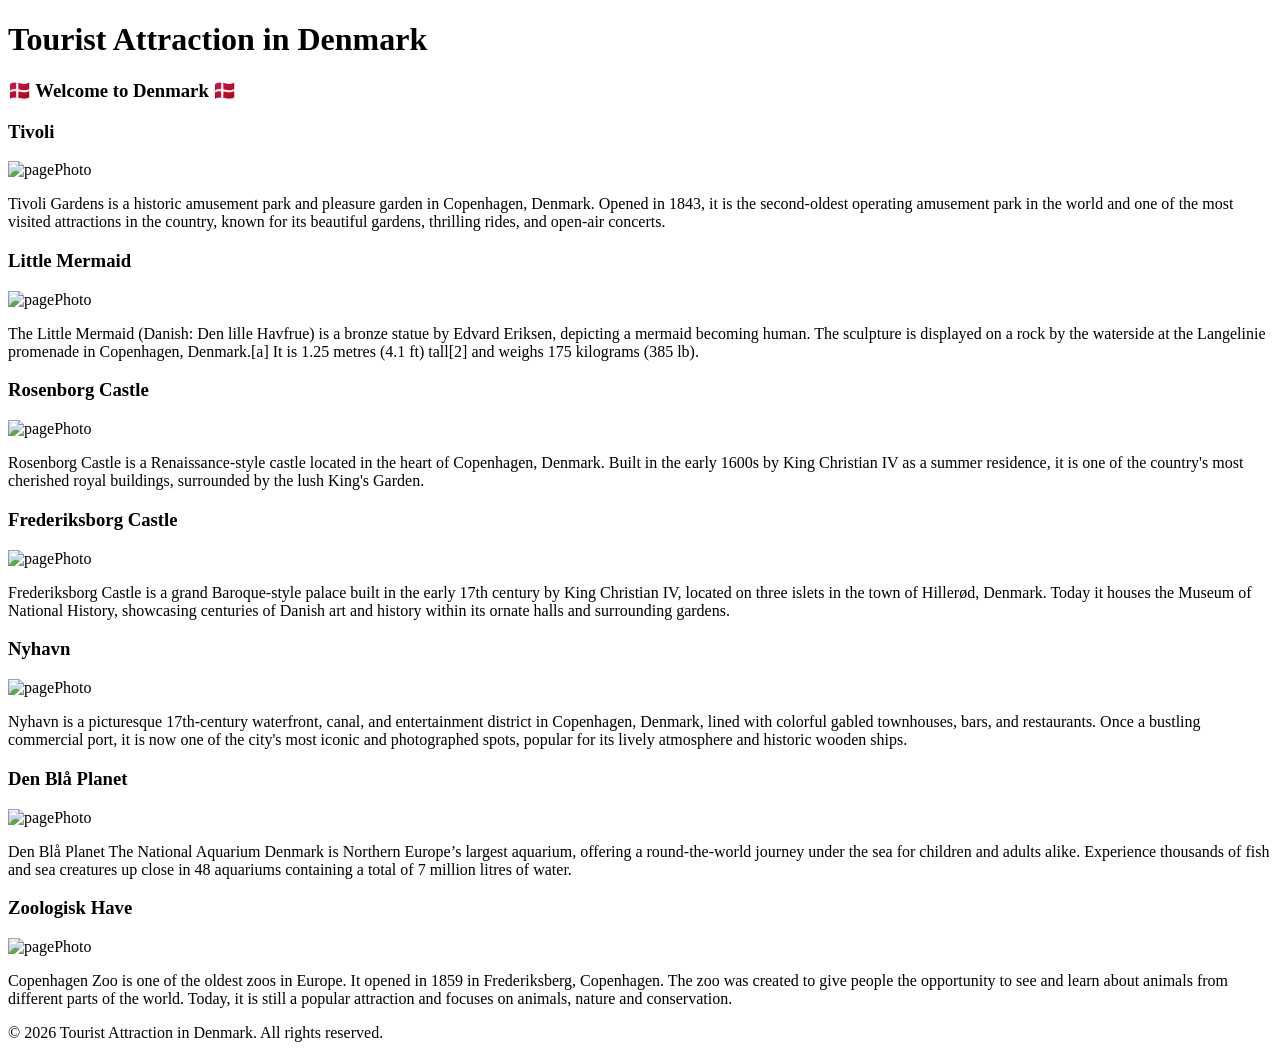
==== src/main/resources/static/index.html @ 947b7141 "Zoo" ====
<!DOCTYPE html>
<html lang="en">
<head>
    <meta charset="UTF-8">
    <meta name="viewport" content="width=device-width, initial-scale=1.0">
    <link rel="preconnect" href="https://fonts.googleapis.com">
    <link rel="preconnect" href="https://fonts.gstatic.com" crossorigin>
    <link href="https://fonts.googleapis.com/css2?family=Satisfy&display=swap" rel="stylesheet">
    <link rel="stylesheet" href="/css/tourist.css">
    <title>Tourist Guide</title>

</head>
<body>
<div class = "main-container">
    <header>
        <h1 id="main-header"> Tourist Attraction in Denmark </h1>
    </header>
    <h3 class="highlight"> 🇩🇰 Welcome to Denmark 🇩🇰</h3>
</div>


<div class="grid-container">
    <div class="box">
        <h3> Tivoli</h3>
        <img src="/images/Tivoli.webp"
             alt="pagePhoto">
        <p class = "highlight">
            Tivoli Gardens is a historic amusement park and pleasure garden in Copenhagen, Denmark.
            Opened in 1843, it is the second-oldest operating amusement park in the world and one of the most visited attractions in the country,
            known for its beautiful gardens, thrilling rides, and open-air concerts.
        </p>
    </div>

        <div class="box">
            <h3> Little Mermaid </h3>
            <img src="/images/Littlemermaid.png"
                 alt="pagePhoto">
            <p class= "highlight">
                The Little Mermaid (Danish: Den lille Havfrue) is a bronze statue by Edvard Eriksen,
                depicting a mermaid becoming human. The sculpture is displayed on a rock by the waterside
                at the Langelinie promenade in Copenhagen, Denmark.[a] It is 1.25 metres (4.1 ft) tall[2]
                and weighs 175 kilograms (385 lb).
            </p>
        </div>

    <div class="box">
        <h3> Rosenborg Castle </h3>
        <img src="/images/Rosenborg-Castile.webp"
             alt="pagePhoto">
        <p class = "highlight">
            Rosenborg Castle is a Renaissance-style castle located in the heart of Copenhagen, Denmark.
            Built in the early 1600s by King Christian IV as a summer residence, it is one of the country's
            most cherished royal buildings, surrounded by the lush King's Garden.
        </p>

    </div>

    <div class="box">
        <h3> Frederiksborg Castle </h3>
        <img src="/images/Frederiksborg-Castle.jpg"
             alt="pagePhoto">
        <p class = "highlight">
            Frederiksborg Castle is a grand Baroque-style palace built in the early 17th century by King Christian IV, located on three islets in the town of Hillerød, Denmark.
            Today it houses the Museum of National History, showcasing centuries of Danish art and history within its ornate halls and surrounding gardens.
        </p>
    </div>

    <div class="box">
        <h3> Nyhavn </h3>
        <img src="/images/Copenhagen-Nyhavn.jpg"
             alt="pagePhoto">
        <p class = "highlight">
            Nyhavn is a picturesque 17th-century waterfront, canal, and entertainment district in Copenhagen, Denmark, lined with colorful gabled townhouses, bars, and restaurants.
            Once a bustling commercial port, it is now one of the city's most iconic and photographed spots, popular for its lively atmosphere and historic wooden ships.
        </p>
    </div>
    <div class="box">
    <h3>Den Blå Planet</h3>
    <img src="/images/img.png"
         alt="pagePhoto">
    <p class = "highlight">
    Den Blå Planet The National Aquarium Denmark is Northern Europe’s largest aquarium, offering a round-the-world journey under the sea for children and adults alike.
        Experience thousands of fish and sea creatures up close in 48 aquariums containing a total of 7 million litres of water.
    </p>
</div>
    <div class="box">
        <h3>Zoologisk Have</h3>
        <img src="/images/img_1.png"
             alt="pagePhoto">
        <p class = "highlight">
            Copenhagen Zoo is one of the oldest zoos in Europe. It opened in 1859 in Frederiksberg, Copenhagen.
            The zoo was created to give people the opportunity to see and learn about animals from different parts of the world.
            Today, it is still a popular attraction and focuses on animals, nature and conservation.
        </p>
    </div>
<footer>
    <p> &copy; 2026 Tourist Attraction in Denmark. All rights reserved.</p>
</footer>
</body>
</html>
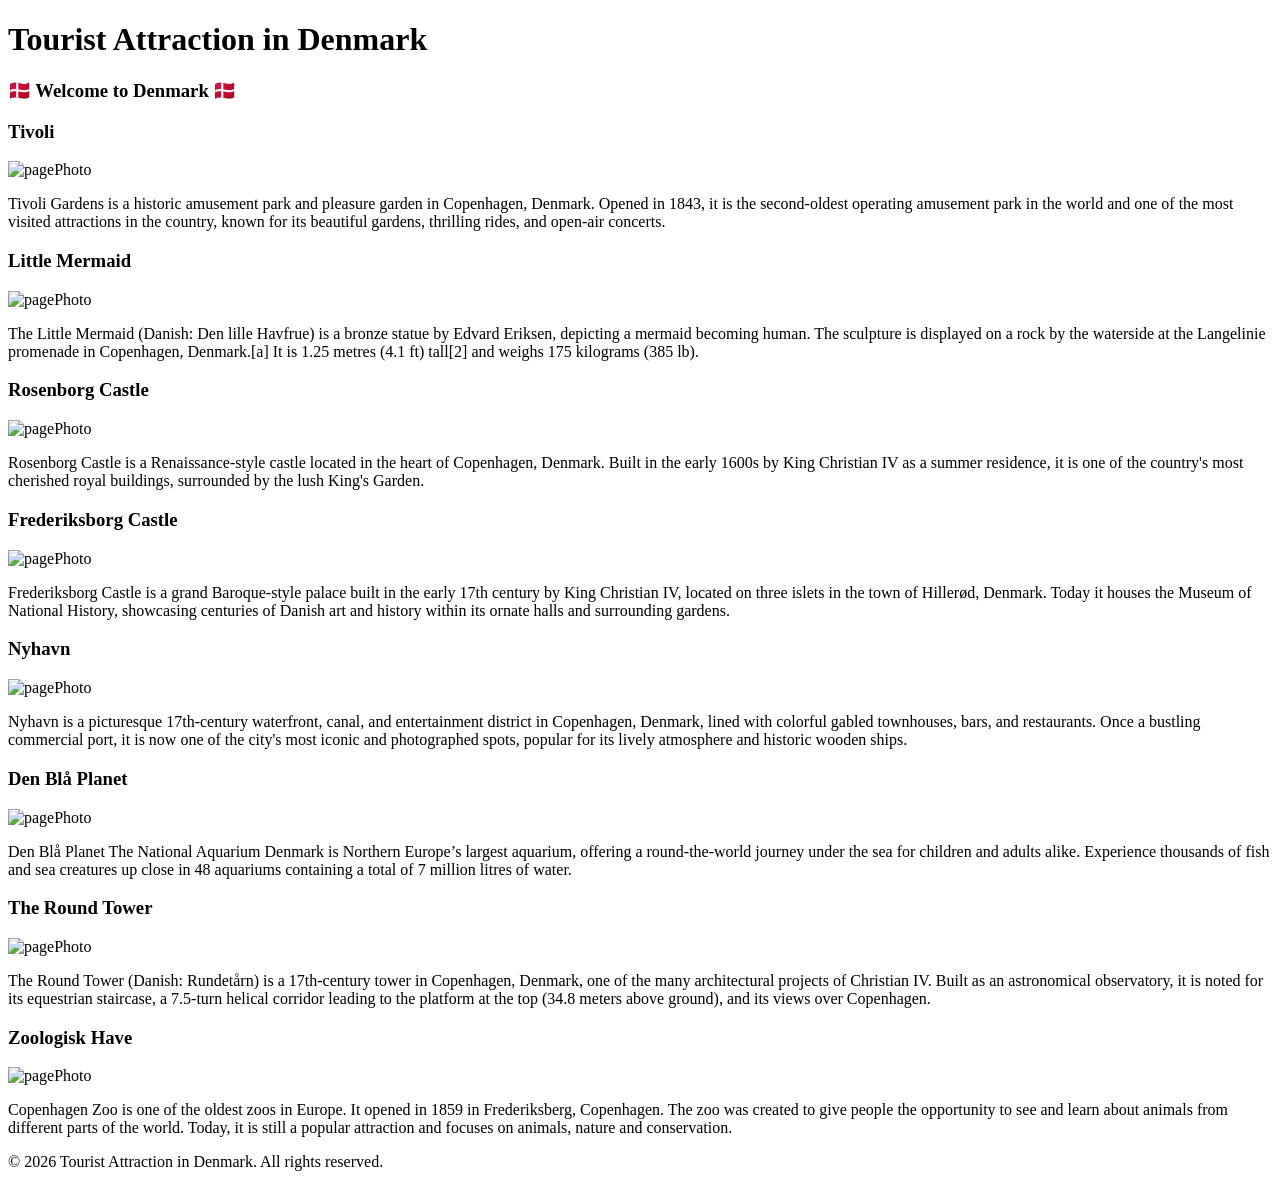
==== commit a209b5b9: "Merge branch 'Zoo' # Conflicts: #	src/main/resources/static/index.html" ====
--- a/src/main/resources/static/index.html
+++ b/src/main/resources/static/index.html
@@ -83,6 +83,19 @@
         Experience thousands of fish and sea creatures up close in 48 aquariums containing a total of 7 million litres of water.
     </p>
 </div>
+
+    <div class="box">
+        <h3> The Round Tower </h3>
+        <img src="/images/theroundtower.png"
+             alt="pagePhoto">
+        <p class = "highlight">
+            The Round Tower (Danish: Rundetårn) is a 17th-century tower in Copenhagen, Denmark, one of the many architectural projects of Christian IV.
+            Built as an astronomical observatory, it is noted for its equestrian staircase, a 7.5-turn helical corridor leading to the platform at the top (34.8 meters above ground), and its views over Copenhagen.
+        </p>
+    </div>
+
+
+
     <div class="box">
         <h3>Zoologisk Have</h3>
         <img src="/images/img_1.png"
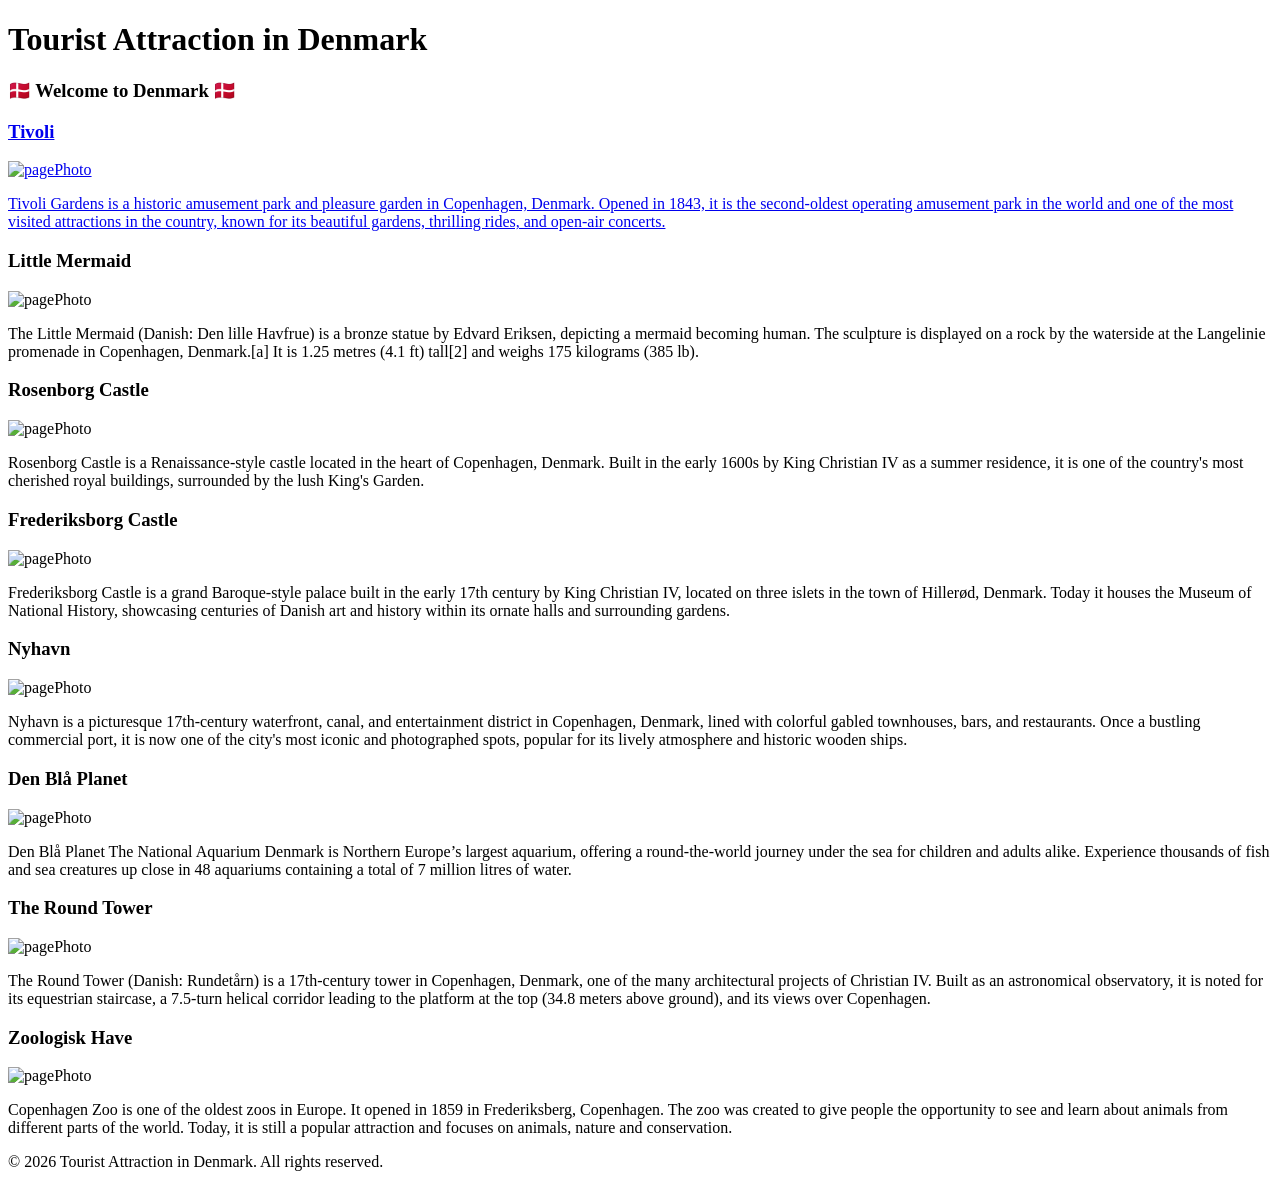
==== commit 00763cbc: "Add Frederiksborg Castle entry, Tivoli detail link, fix unclosed grid-container div Co-Authored-By: " ====
--- a/src/main/resources/static/index.html
+++ b/src/main/resources/static/index.html
@@ -20,7 +20,8 @@
 
 
 <div class="grid-container">
-    <div class="box">
+
+    <a href="Tivoli.html" class="box">
         <h3> Tivoli</h3>
         <img src="/images/Tivoli.webp"
              alt="pagePhoto">
@@ -29,7 +30,7 @@
             Opened in 1843, it is the second-oldest operating amusement park in the world and one of the most visited attractions in the country,
             known for its beautiful gardens, thrilling rides, and open-air concerts.
         </p>
-    </div>
+    </a>
 
         <div class="box">
             <h3> Little Mermaid </h3>
@@ -106,6 +107,9 @@
             Today, it is still a popular attraction and focuses on animals, nature and conservation.
         </p>
     </div>
+
+</div>
+
 <footer>
     <p> &copy; 2026 Tourist Attraction in Denmark. All rights reserved.</p>
 </footer>
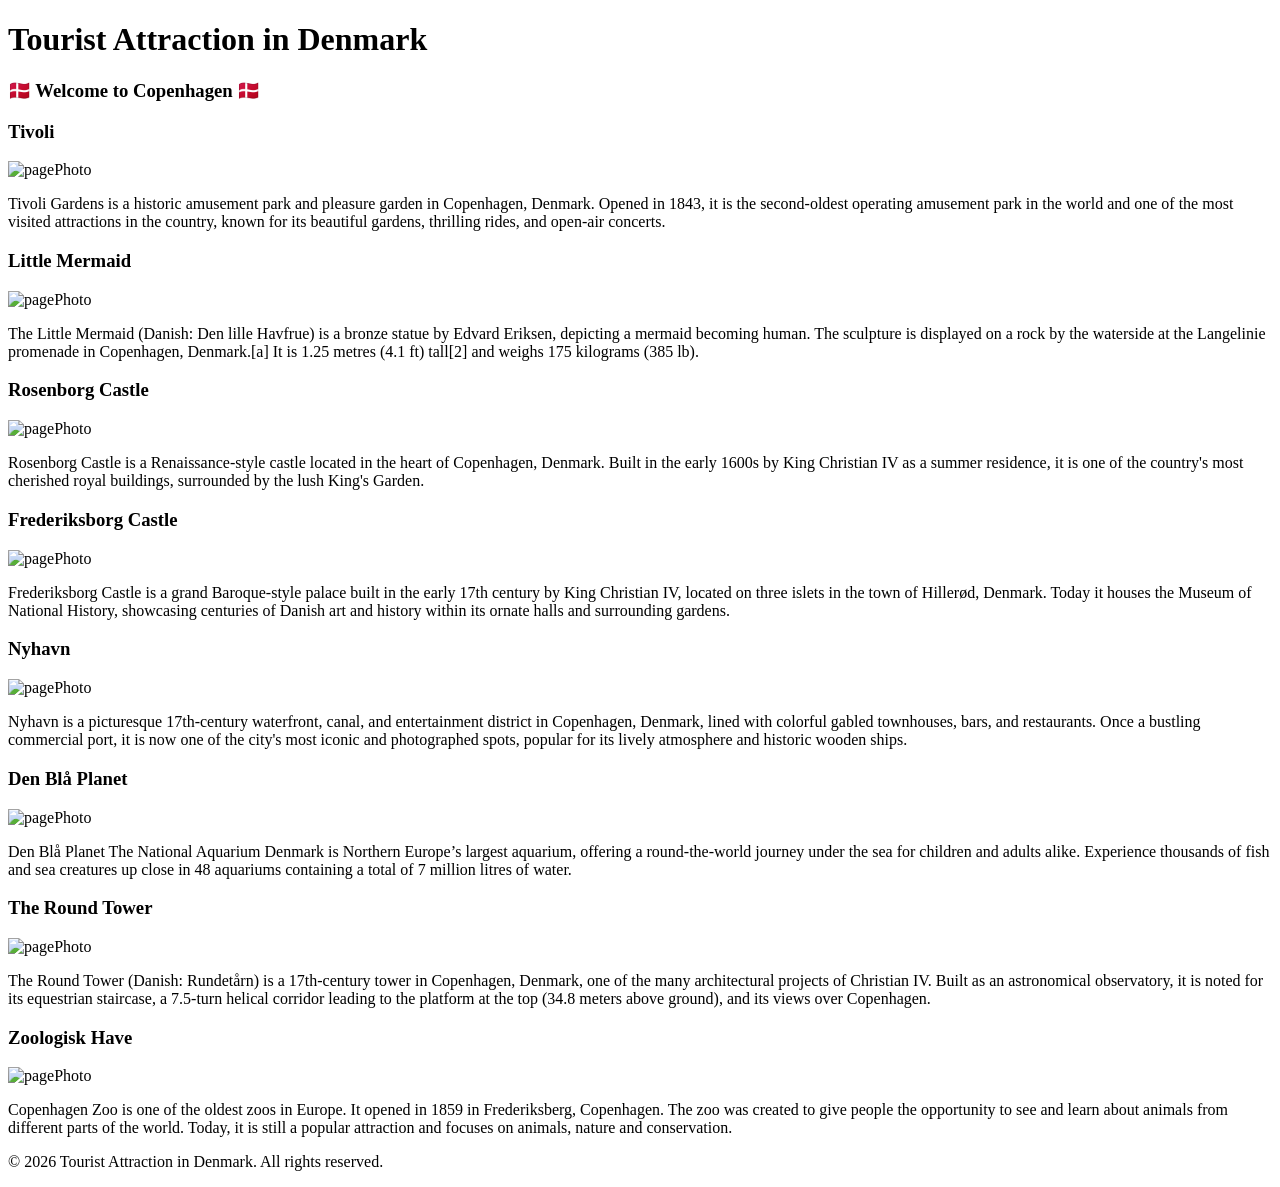
==== commit 24980875: "copenhagen" ====
--- a/src/main/resources/static/index.html
+++ b/src/main/resources/static/index.html
@@ -15,13 +15,12 @@
     <header>
         <h1 id="main-header"> Tourist Attraction in Denmark </h1>
     </header>
-    <h3 class="highlight"> 🇩🇰 Welcome to Denmark 🇩🇰</h3>
+    <h3 class="highlight"> 🇩🇰 Welcome to Copenhagen 🇩🇰</h3>
 </div>
 
 
 <div class="grid-container">
-
-    <a href="Tivoli.html" class="box">
+    <div class="box">
         <h3> Tivoli</h3>
         <img src="/images/Tivoli.webp"
              alt="pagePhoto">
@@ -30,7 +29,7 @@
             Opened in 1843, it is the second-oldest operating amusement park in the world and one of the most visited attractions in the country,
             known for its beautiful gardens, thrilling rides, and open-air concerts.
         </p>
-    </a>
+    </div>
 
         <div class="box">
             <h3> Little Mermaid </h3>
@@ -107,9 +106,6 @@
             Today, it is still a popular attraction and focuses on animals, nature and conservation.
         </p>
     </div>
-
-</div>
-
 <footer>
     <p> &copy; 2026 Tourist Attraction in Denmark. All rights reserved.</p>
 </footer>
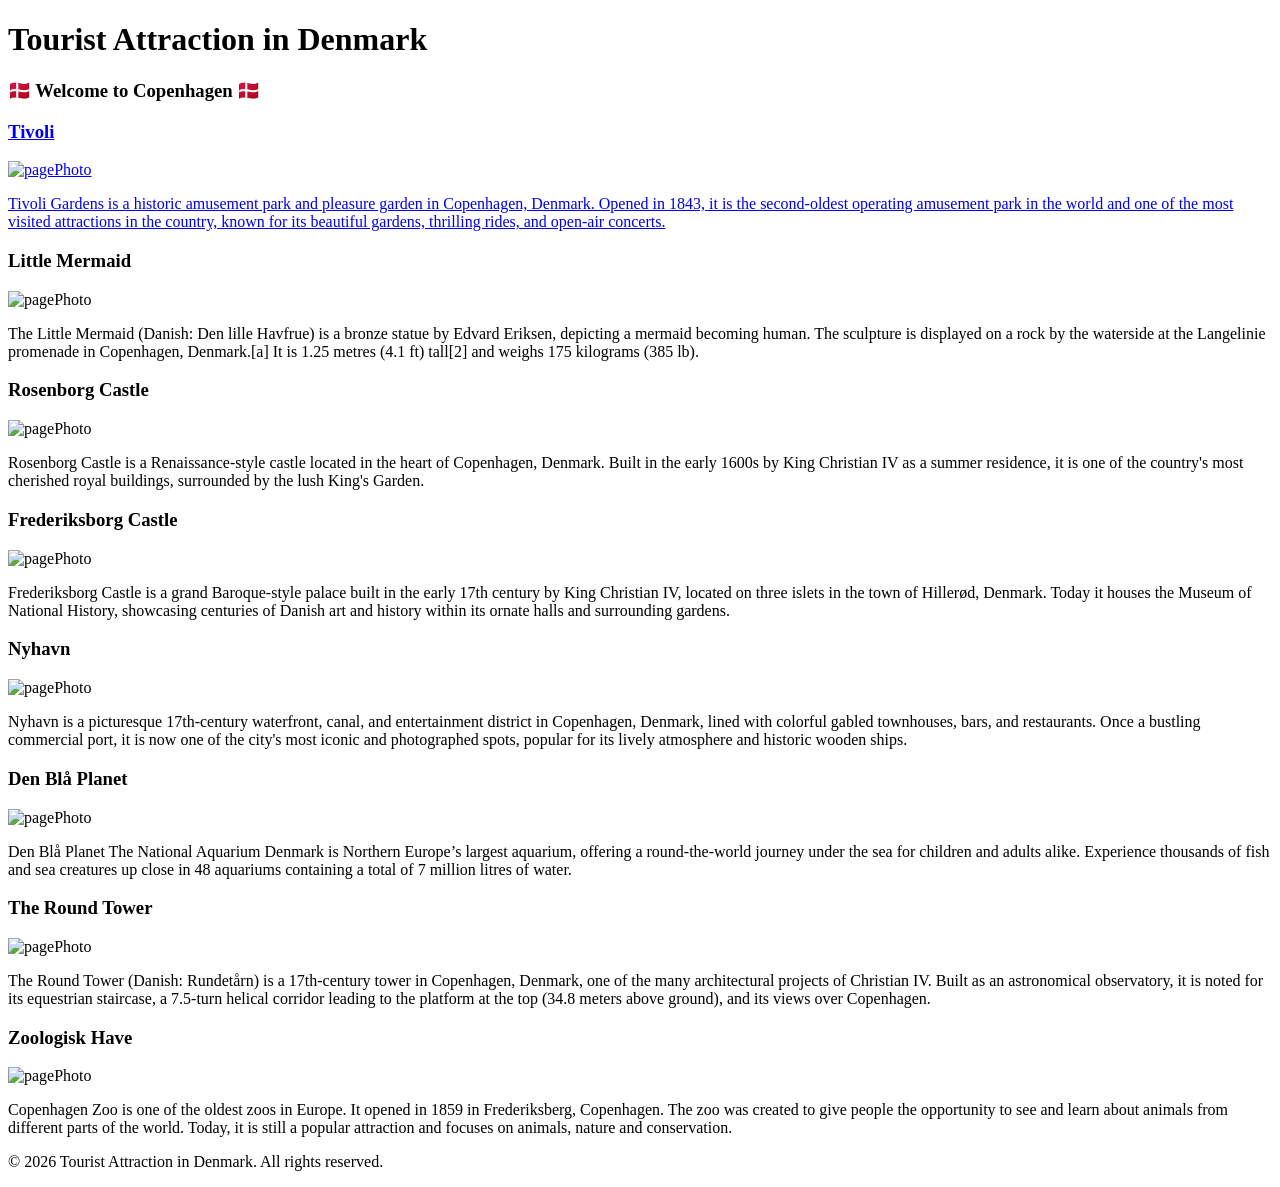
==== commit 72c4de97: "Merge remote-tracking branch 'origin/main'" ====
--- a/src/main/resources/static/index.html
+++ b/src/main/resources/static/index.html
@@ -20,7 +20,8 @@
 
 
 <div class="grid-container">
-    <div class="box">
+
+    <a href="Tivoli.html" class="box">
         <h3> Tivoli</h3>
         <img src="/images/Tivoli.webp"
              alt="pagePhoto">
@@ -29,7 +30,7 @@
             Opened in 1843, it is the second-oldest operating amusement park in the world and one of the most visited attractions in the country,
             known for its beautiful gardens, thrilling rides, and open-air concerts.
         </p>
-    </div>
+    </a>
 
         <div class="box">
             <h3> Little Mermaid </h3>
@@ -106,6 +107,9 @@
             Today, it is still a popular attraction and focuses on animals, nature and conservation.
         </p>
     </div>
+
+</div>
+
 <footer>
     <p> &copy; 2026 Tourist Attraction in Denmark. All rights reserved.</p>
 </footer>
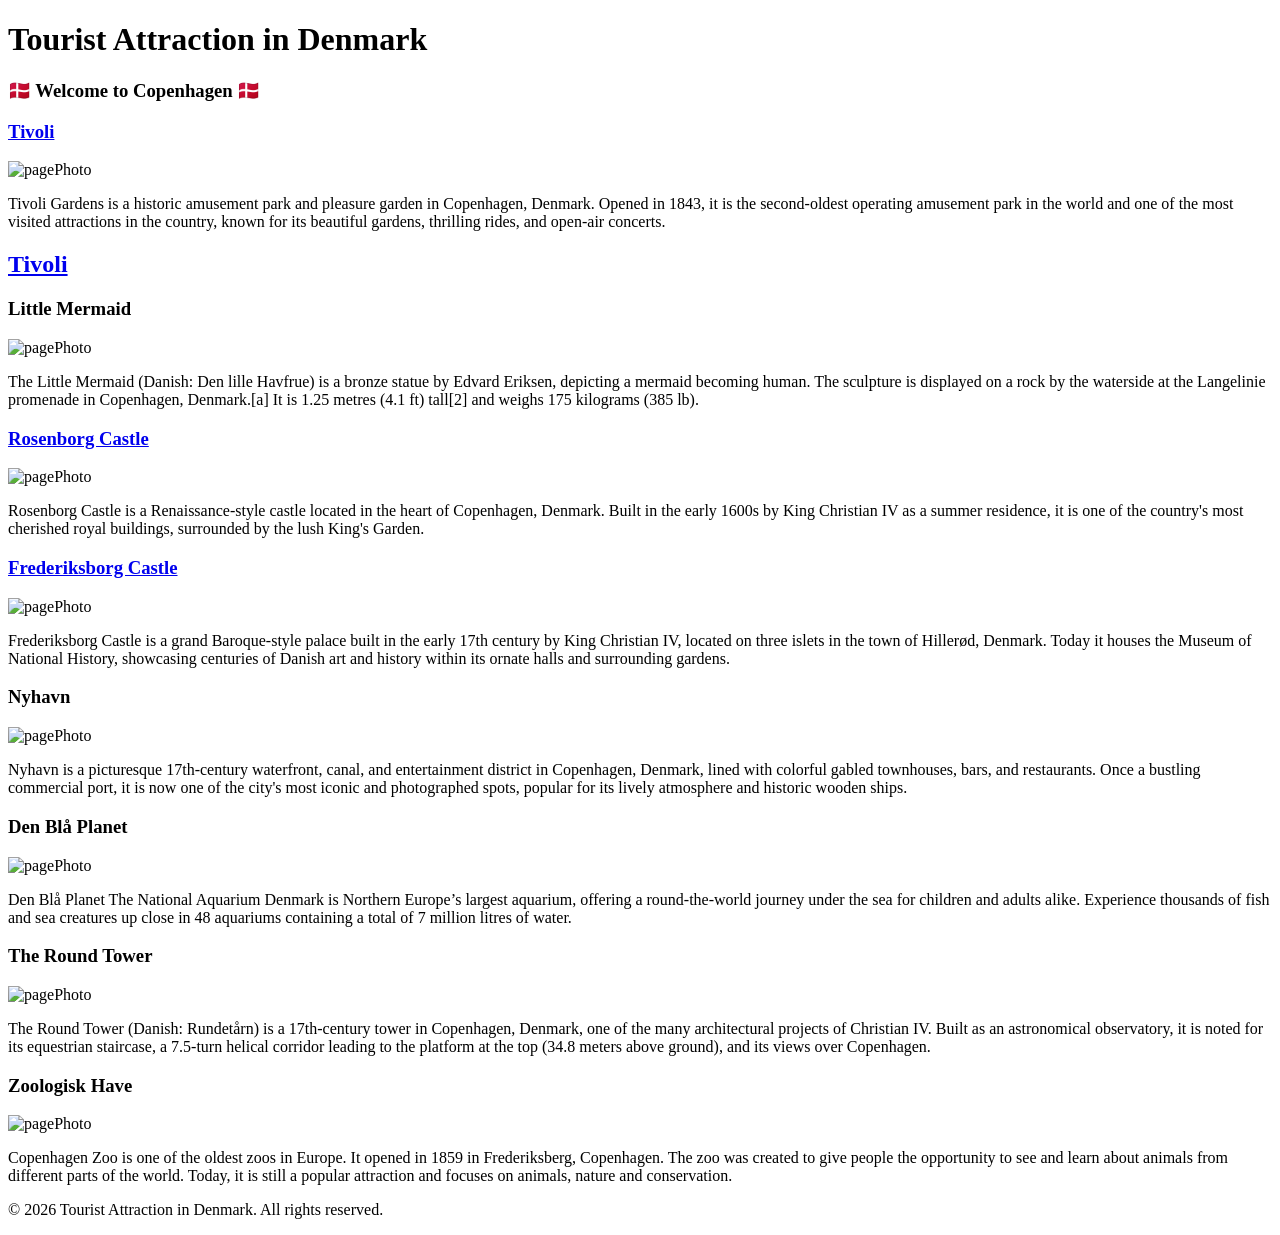
==== commit 13d6713b: "Nav" ====
--- a/src/main/resources/static/index.html
+++ b/src/main/resources/static/index.html
@@ -21,8 +21,8 @@
 
 <div class="grid-container">
 
-    <a href="Tivoli.html" class="box">
-        <h3> Tivoli</h3>
+    <div class="box">
+        <a href="https://www.tivoli.dk/en" target="_blank" rel="noopener noreferrer"><h3>Tivoli</h3></a>
         <img src="/images/Tivoli.webp"
              alt="pagePhoto">
         <p class = "highlight">
@@ -30,10 +30,10 @@
             Opened in 1843, it is the second-oldest operating amusement park in the world and one of the most visited attractions in the country,
             known for its beautiful gardens, thrilling rides, and open-air concerts.
         </p>
-    </a>
+    </div>
 
         <div class="box">
-            <h3> Little Mermaid </h3>
+            <a href="https://www.visitcopenhagen.com/copenhagen/planning/the-little-mermaid-gdk586951" target="_blank" rel="noopener noreferrer"><h2>Tivoli</h2></a><h3> Little Mermaid </h3>
             <img src="/images/Littlemermaid.png"
                  alt="pagePhoto">
             <p class= "highlight">
@@ -45,7 +45,7 @@
         </div>
 
     <div class="box">
-        <h3> Rosenborg Castle </h3>
+        <a href="https://www.visitcopenhagen.com/copenhagen/planning/rosenborg-castle-gdk410582" target="_blank" rel="noopener noreferrer"><h3> Rosenborg Castle </h3></a>
         <img src="/images/Rosenborg-Castile.webp"
              alt="pagePhoto">
         <p class = "highlight">
@@ -57,7 +57,7 @@
     </div>
 
     <div class="box">
-        <h3> Frederiksborg Castle </h3>
+        <a href="https://frederiksborg.dk/" target="_blank" rel="noopener noreferrer"><h3> Frederiksborg Castle </h3></a>
         <img src="/images/Frederiksborg-Castle.jpg"
              alt="pagePhoto">
         <p class = "highlight">
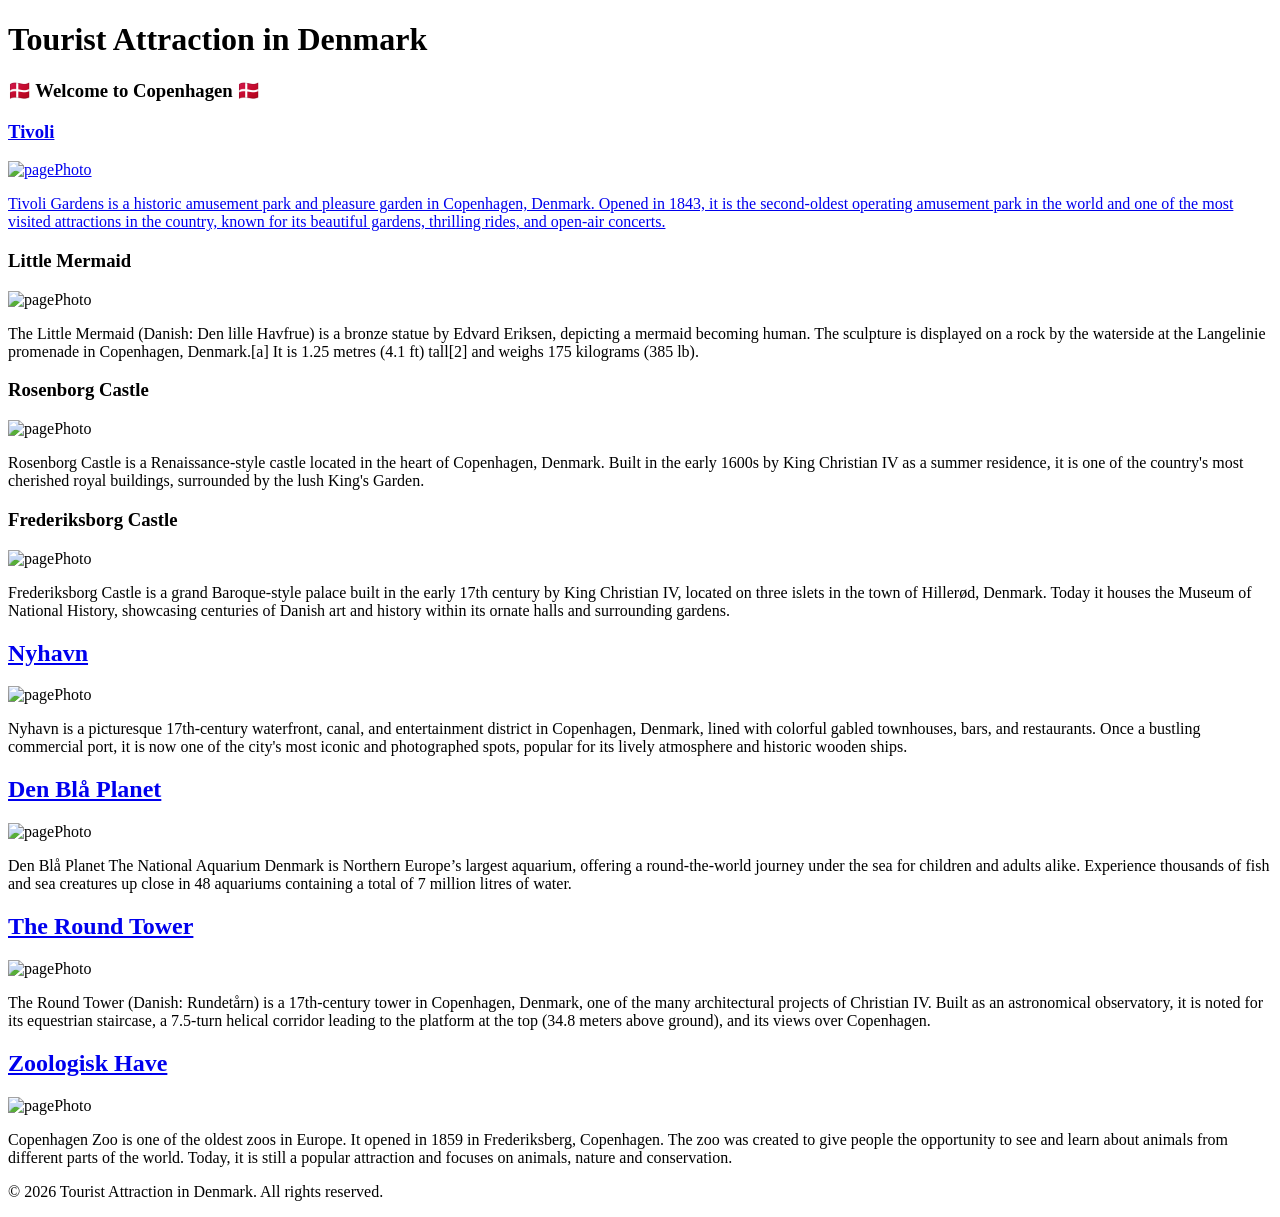
==== commit d607947e: "nav" ====
--- a/src/main/resources/static/index.html
+++ b/src/main/resources/static/index.html
@@ -21,8 +21,8 @@
 
 <div class="grid-container">
 
-    <div class="box">
-        <a href="https://www.tivoli.dk/en" target="_blank" rel="noopener noreferrer"><h3>Tivoli</h3></a>
+    <a href="Tivoli.html" class="box">
+        <h3> Tivoli</h3>
         <img src="/images/Tivoli.webp"
              alt="pagePhoto">
         <p class = "highlight">
@@ -30,10 +30,10 @@
             Opened in 1843, it is the second-oldest operating amusement park in the world and one of the most visited attractions in the country,
             known for its beautiful gardens, thrilling rides, and open-air concerts.
         </p>
-    </div>
+    </a>
 
         <div class="box">
-            <a href="https://www.visitcopenhagen.com/copenhagen/planning/the-little-mermaid-gdk586951" target="_blank" rel="noopener noreferrer"><h2>Tivoli</h2></a><h3> Little Mermaid </h3>
+            <h3> Little Mermaid </h3>
             <img src="/images/Littlemermaid.png"
                  alt="pagePhoto">
             <p class= "highlight">
@@ -45,7 +45,7 @@
         </div>
 
     <div class="box">
-        <a href="https://www.visitcopenhagen.com/copenhagen/planning/rosenborg-castle-gdk410582" target="_blank" rel="noopener noreferrer"><h3> Rosenborg Castle </h3></a>
+        <h3> Rosenborg Castle </h3>
         <img src="/images/Rosenborg-Castile.webp"
              alt="pagePhoto">
         <p class = "highlight">
@@ -57,7 +57,7 @@
     </div>
 
     <div class="box">
-        <a href="https://frederiksborg.dk/" target="_blank" rel="noopener noreferrer"><h3> Frederiksborg Castle </h3></a>
+        <h3> Frederiksborg Castle </h3>
         <img src="/images/Frederiksborg-Castle.jpg"
              alt="pagePhoto">
         <p class = "highlight">
@@ -67,7 +67,8 @@
     </div>
 
     <div class="box">
-        <h3> Nyhavn </h3>
+        <a href="https://www.visitcopenhagen.dk/koebenhavn/planlaeg-din-tur/nyhavn-gdk474735" target="_blank" rel="noopener noreferrer"><h2>Nyhavn</h2></a>
+
         <img src="/images/Copenhagen-Nyhavn.jpg"
              alt="pagePhoto">
         <p class = "highlight">
@@ -76,7 +77,8 @@
         </p>
     </div>
     <div class="box">
-    <h3>Den Blå Planet</h3>
+        <a href="https://denblaaplanet.dk/?gad_source=1&gad_campaignid=23512056908&gbraid=0AAAAAqWVqU1zXbU7mgRSgdyBdojD_QCG6&gclid=Cj0KCQjwkt_UBhDMARIsALpnOAy-K20kWp2N3fLl-rrYzMLAVqN_gR6A54-g_qG14na5V1UaNKowKBQaAt40EALw_wcB" target="_blank" rel="noopener noreferrer"><h2>Den Blå Planet</h2></a>
+
     <img src="/images/img.png"
          alt="pagePhoto">
     <p class = "highlight">
@@ -86,7 +88,8 @@
 </div>
 
     <div class="box">
-        <h3> The Round Tower </h3>
+        <a href="https://www.rundetaarn.dk/" target="_blank" rel="noopener noreferrer"><h2>The Round Tower</h2></a>
+
         <img src="/images/theroundtower.png"
              alt="pagePhoto">
         <p class = "highlight">
@@ -98,7 +101,8 @@
 
 
     <div class="box">
-        <h3>Zoologisk Have</h3>
+        <a href="https://www.zoo.dk/?gad_source=1&gad_campaignid=22806716045&gbraid=0AAAAADpy6l5_VRzIvcGfJrsiCnJY9iHvS&gclid=Cj0KCQjwkt_UBhDMARIsALpnOAwIXInb-cmYzzgdZl-s2fxtjFFqeH2PlLTEzir18Ph7yzbb-tSTJYwaAsMLEALw_wcB" target="_blank" rel="noopener noreferrer"><h2>Zoologisk Have</h2></a>
+
         <img src="/images/img_1.png"
              alt="pagePhoto">
         <p class = "highlight">
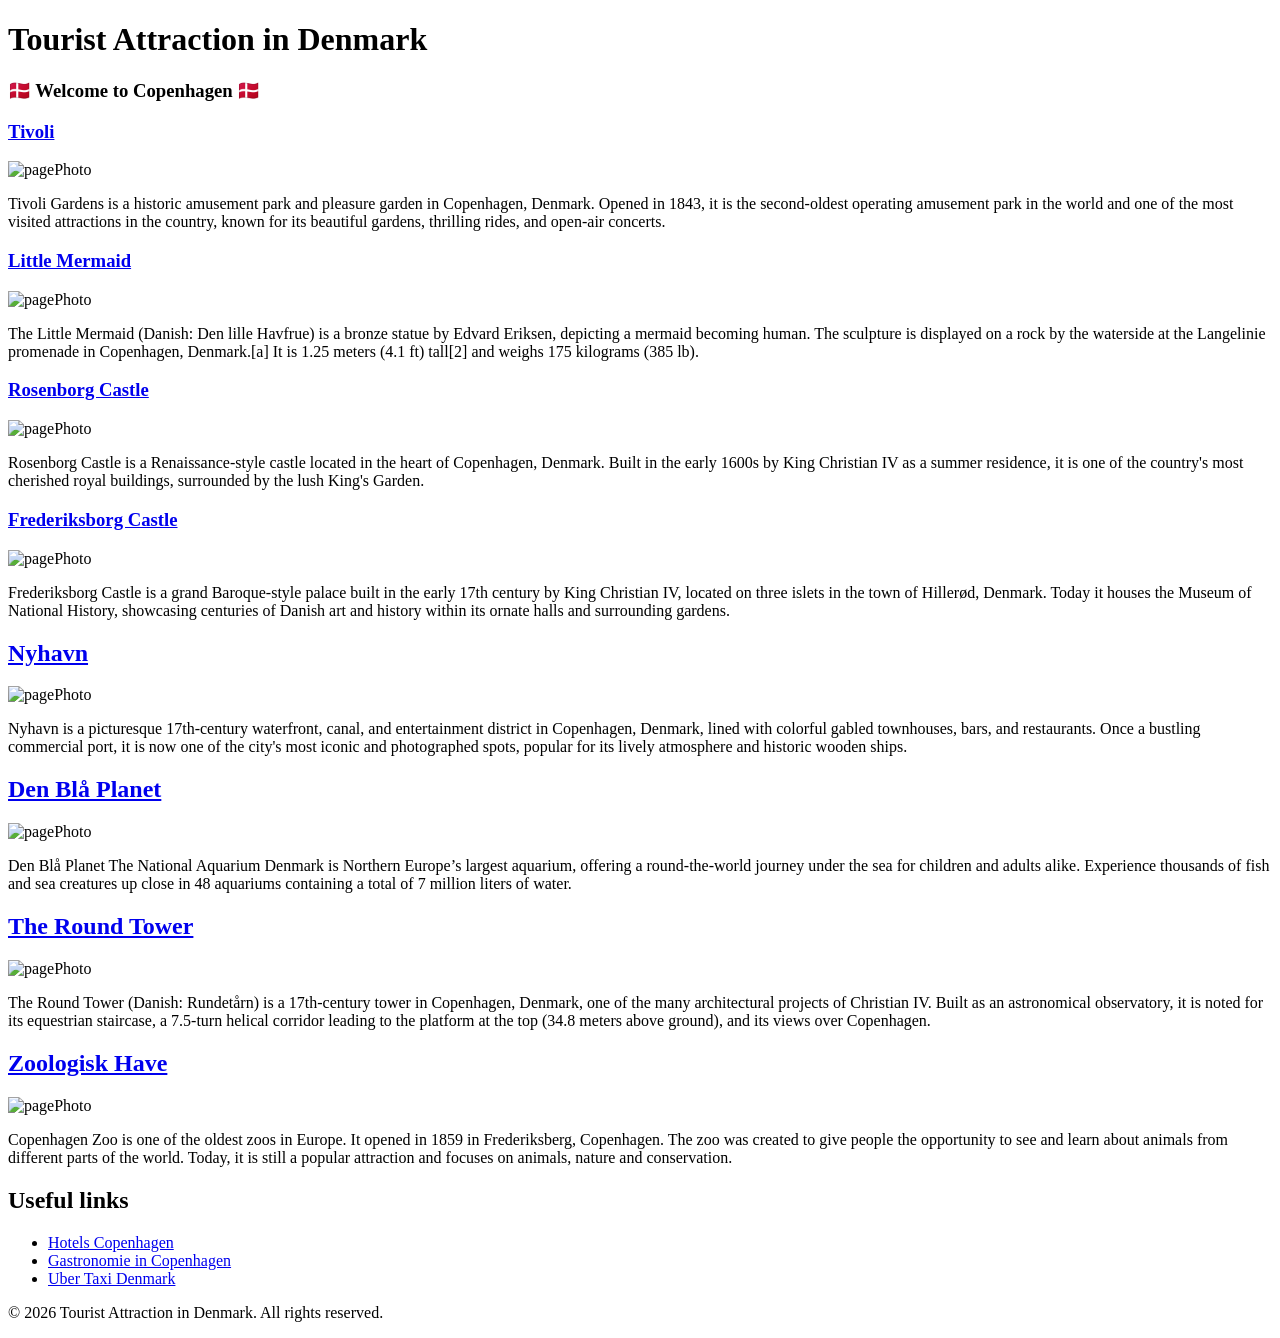
==== commit 4298eb71: "Restore static/index.html so Spring Boot serves a homepage The Nav commit deleted static/index.html," ====
--- a/src/main/resources/static/index.html
+++ b/src/main/resources/static/index.html
@@ -21,8 +21,8 @@
 
 <div class="grid-container">
 
-    <a href="Tivoli.html" class="box">
-        <h3> Tivoli</h3>
+    <div class="box">
+        <a href="https://www.tivoli.dk/" target="_blank" rel="noopener noreferrer"><h3> Tivoli</h3></a>
         <img src="/images/Tivoli.webp"
              alt="pagePhoto">
         <p class = "highlight">
@@ -30,22 +30,22 @@
             Opened in 1843, it is the second-oldest operating amusement park in the world and one of the most visited attractions in the country,
             known for its beautiful gardens, thrilling rides, and open-air concerts.
         </p>
-    </a>
+    </div>
 
         <div class="box">
-            <h3> Little Mermaid </h3>
+            <a href="https://www.visitcopenhagen.com/copenhagen/planning/the-little-mermaid-gdk586951" target="_blank" rel="noopener noreferrer"><h3> Little Mermaid </h3></a>
             <img src="/images/Littlemermaid.png"
                  alt="pagePhoto">
             <p class= "highlight">
                 The Little Mermaid (Danish: Den lille Havfrue) is a bronze statue by Edvard Eriksen,
                 depicting a mermaid becoming human. The sculpture is displayed on a rock by the waterside
-                at the Langelinie promenade in Copenhagen, Denmark.[a] It is 1.25 metres (4.1 ft) tall[2]
+                at the Langelinie promenade in Copenhagen, Denmark.[a] It is 1.25 meters (4.1 ft) tall[2]
                 and weighs 175 kilograms (385 lb).
             </p>
         </div>
 
     <div class="box">
-        <h3> Rosenborg Castle </h3>
+        <a href="https://www.visitcopenhagen.com/copenhagen/planning/rosenborg-castle-gdk410582" target="_blank" rel="noopener noreferrer"><h3> Rosenborg Castle </h3></a>
         <img src="/images/Rosenborg-Castile.webp"
              alt="pagePhoto">
         <p class = "highlight">
@@ -57,7 +57,7 @@
     </div>
 
     <div class="box">
-        <h3> Frederiksborg Castle </h3>
+        <a href="https://frederiksborg.dk/" target="_blank" rel="noopener noreferrer"><h3> Frederiksborg Castle </h3></a>
         <img src="/images/Frederiksborg-Castle.jpg"
              alt="pagePhoto">
         <p class = "highlight">
@@ -83,7 +83,7 @@
          alt="pagePhoto">
     <p class = "highlight">
     Den Blå Planet The National Aquarium Denmark is Northern Europe’s largest aquarium, offering a round-the-world journey under the sea for children and adults alike.
-        Experience thousands of fish and sea creatures up close in 48 aquariums containing a total of 7 million litres of water.
+        Experience thousands of fish and sea creatures up close in 48 aquariums containing a total of 7 million liters of water.
     </p>
 </div>
 
@@ -114,6 +114,15 @@
 
 </div>
 
+<div class="highlight">
+    <h2> Useful links </h2>
+    <ul>
+        <li><a href="https://www.booking.com/" target="_blank" rel="noopener noreferrer">Hotels Copenhagen</a></li>
+        <li><a href="https://www.tripadvisor.com/Restaurants-g189541-Copenhagen_Zealand.html" target="_blank" rel="noopener noreferrer">Gastronomie in Copenhagen</a></li>
+        <li><a href="https://www.uber.com/dk/en/r/cities/taxi/copenhagen-capital-region-dk/" target="_blank" rel="noopener noreferrer">Uber Taxi Denmark</a></li>
+    </ul>
+</div>
+
 <footer>
     <p> &copy; 2026 Tourist Attraction in Denmark. All rights reserved.</p>
 </footer>
